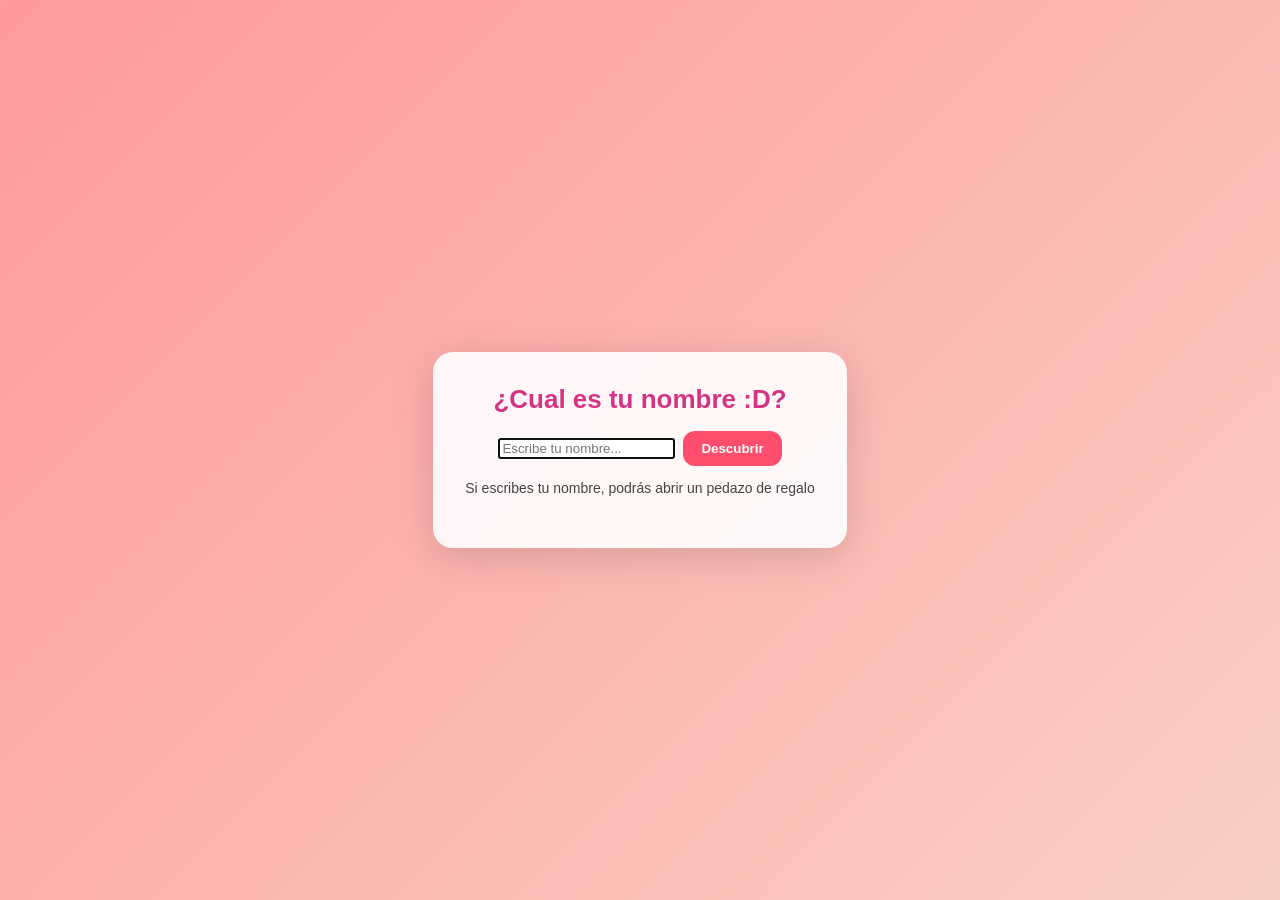
==== index.html @ b0f186e9 "Rename lol.html to index.html" ====
<!doctype html>
<html lang="es">
<head>
  <meta charset="utf-8" />
  <meta name="viewport" content="width=device-width,initial-scale=1" />
  <title> Regalo </title>
  <style>
    body{
      font-family: 'Comic Sans MS', cursive, sans-serif;
      background: linear-gradient(135deg, #ff9a9e 0%, #fad0c4 100%);
      display:flex;align-items:center;justify-content:center;min-height:100vh;margin:0;
    }
    .card{
      background:rgba(255,255,255,0.9);
      border-radius:20px;
      padding:32px;
      box-shadow:0 8px 40px rgba(0,0,0,0.15);
      text-align:center;
      animation: pop 0.6s ease;
      max-width:400px;
    }
    @keyframes pop{from{transform:scale(0.7);opacity:0;}to{transform:scale(1);opacity:1;}}
    h1{margin:0 0 16px;font-size:26px;color:#d63384;text-shadow:1px 1px 0 #fff}
    .row{display:flex;gap:8px;align-items:center;justify-content:center;margin-bottom:14px}
    input[type="text"]{
      flex:1;
      padding:10px 12px;
      border-radius:12px;
      border:2px solid #d63384;
      font-size:16px;
      outline:none;
      transition:border-color .2s;
    }
    input[type="text"]:focus{border-color:#ff4d6d;}
    button{
      padding:10px 18px;
      border-radius:12px;
      border:0;
      background:#ff4d6d;
      color:white;
      font-weight:700;
      cursor:pointer;
      transition:background .2s,transform .1s;
    }
    button:hover{background:#d63384;}
    button:active{transform:scale(0.95);}
    .hint{color:#444;font-size:14px;margin-bottom:16px}
    .gift{font-size:60px;cursor:pointer;transition:transform .2s;}
    .gift:hover{transform:scale(1.2);}
    .result{margin-top:20px;}
    .result img{max-width:100%;border-radius:12px;display:none;box-shadow:0 6px 20px rgba(0,0,0,0.2)}
  </style>
</head>
<body>
  <div class="card">
    <h1> ¿Cual es tu nombre :D? </h1>
    <div class="row">
      <input id="nameInput" placeholder="Escribe tu nombre..." autofocus />
      <button id="checkBtn">Descubrir</button>
    </div>
    <div class="hint">Si escribes tu nombre, podrás abrir un pedazo de regalo </div>

    <div id="giftContainer" style="display:none;">
      <div class="gift" id="gift">🎁</div>
    </div>

    <div class="result">
      <img id="imgMarta" src="dedo.jpg" height = "100%" width = "50%" alt="Sorpresa Marta" />
      <img id="imgOtro" src="pulgar.jpeg" alt="Sorpresa Otro" />
    </div>

    <audio id="soundMarta" src="rock.mp3"></audio>
    <audio id="soundOtro" src="bien.mp3"></audio>
  </div>

  <script>
    const input = document.getElementById('nameInput');
    const btn = document.getElementById('checkBtn');
    const giftContainer = document.getElementById('giftContainer');
    const gift = document.getElementById('gift');
    const imgM = document.getElementById('imgMarta');
    const imgO = document.getElementById('imgOtro');
    const sndM = document.getElementById('soundMarta');
    const sndO = document.getElementById('soundOtro');

    let isMarta = false;

    function resetAll(){
      imgM.style.display = 'none';
      imgO.style.display = 'none';
      sndM.pause(); sndM.currentTime=0;
      sndO.pause(); sndO.currentTime=0;
    }

    btn.addEventListener('click',()=>{
      const name = input.value.trim().toLowerCase();
      resetAll();
      giftContainer.style.display = 'block';
      isMarta = (name === 'marta');
      if(isMarta){
        alert('Toma tu regalo');
      } else {
        alert('Toma un regalo pa ti guap@');
      }
    });

    gift.addEventListener('click',()=>{
      resetAll();
      if(isMarta){
        imgM.style.display = 'block';
        sndM.play().catch(()=>{});
      } else {
        imgO.style.display = 'block';
        sndO.play().catch(()=>{});
      }
    });

    input.addEventListener('keydown', (e)=>{ if(e.key === 'Enter') btn.click(); });
    resetAll();
  </script>
</body>
</html>
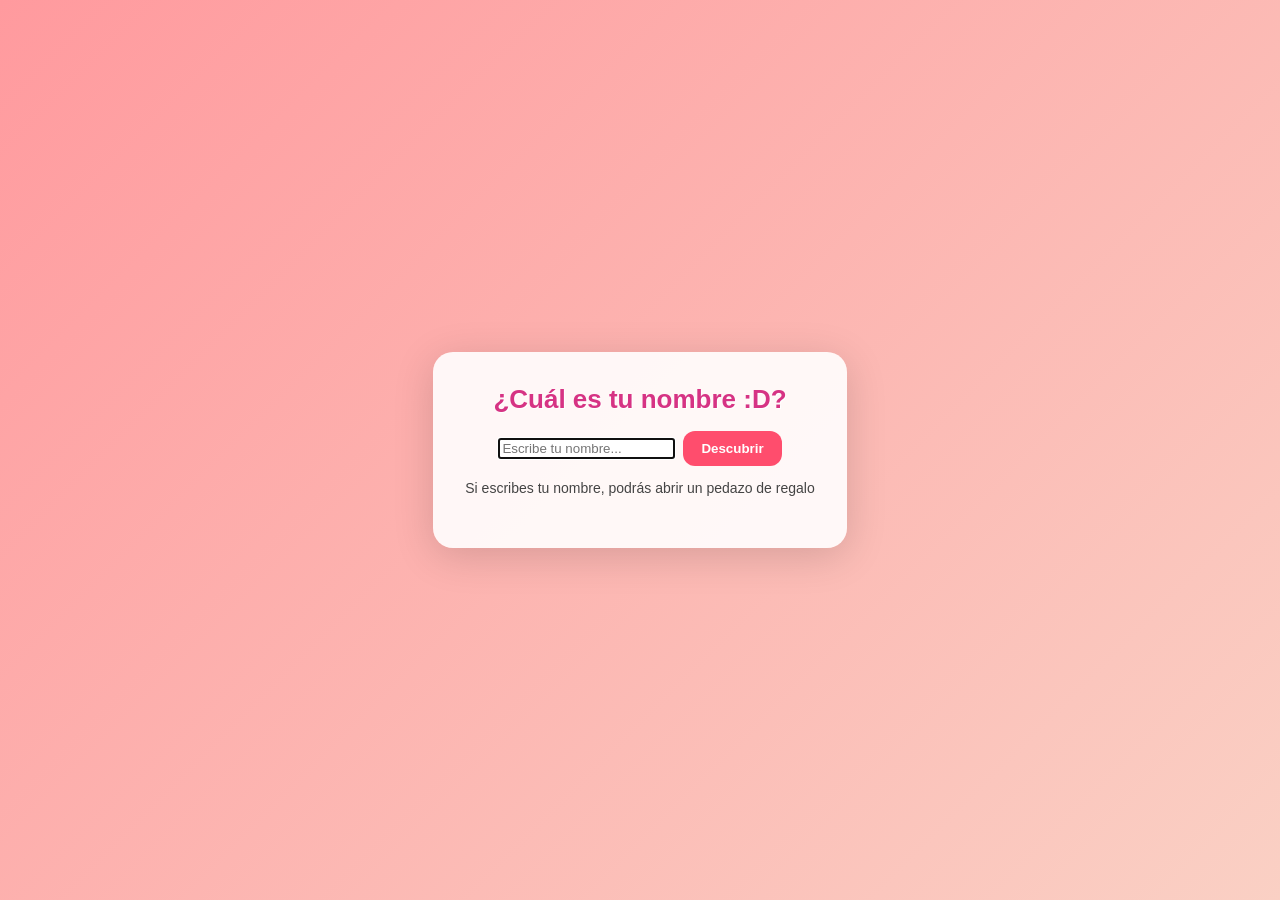
==== commit f4dce0df: "Update index.html" ====
--- a/index.html
+++ b/index.html
@@ -29,9 +29,7 @@
       border:2px solid #d63384;
       font-size:16px;
       outline:none;
-      transition:border-color .2s;
     }
-    input[type="text"]:focus{border-color:#ff4d6d;}
     button{
       padding:10px 18px;
       border-radius:12px;
@@ -40,36 +38,34 @@
       color:white;
       font-weight:700;
       cursor:pointer;
-      transition:background .2s,transform .1s;
     }
-    button:hover{background:#d63384;}
-    button:active{transform:scale(0.95);}
     .hint{color:#444;font-size:14px;margin-bottom:16px}
-    .gift{font-size:60px;cursor:pointer;transition:transform .2s;}
-    .gift:hover{transform:scale(1.2);}
+    .gift{font-size:60px;cursor:pointer;}
     .result{margin-top:20px;}
-    .result img{max-width:100%;border-radius:12px;display:none;box-shadow:0 6px 20px rgba(0,0,0,0.2)}
+    .result img{max-width:100%;border-radius:12px;display:none;}
   </style>
 </head>
 <body>
   <div class="card">
-    <h1> ¿Cual es tu nombre :D? </h1>
+    <h1> ¿Cuál es tu nombre :D? </h1>
+
     <div class="row">
       <input id="nameInput" placeholder="Escribe tu nombre..." autofocus />
       <button id="checkBtn">Descubrir</button>
     </div>
-    <div class="hint">Si escribes tu nombre, podrás abrir un pedazo de regalo </div>
+
+    <div class="hint">Si escribes tu nombre, podrás abrir un pedazo de regalo</div>
 
     <div id="giftContainer" style="display:none;">
       <div class="gift" id="gift">🎁</div>
     </div>
 
     <div class="result">
-      <img id="imgMarta" src="dedo.jpg" height = "100%" width = "50%" alt="Sorpresa Marta" />
+      <img id="imgNatalia" src="dedo.jpg" width="50%" alt="Sorpresa Natalia" />
       <img id="imgOtro" src="pulgar.jpeg" alt="Sorpresa Otro" />
     </div>
 
-    <audio id="soundMarta" src="rock.mp3"></audio>
+    <audio id="soundNatalia" src="rock.mp3"></audio>
     <audio id="soundOtro" src="bien.mp3"></audio>
   </div>
 
@@ -78,44 +74,46 @@
     const btn = document.getElementById('checkBtn');
     const giftContainer = document.getElementById('giftContainer');
     const gift = document.getElementById('gift');
-    const imgM = document.getElementById('imgMarta');
+    const imgN = document.getElementById('imgNatalia');
     const imgO = document.getElementById('imgOtro');
-    const sndM = document.getElementById('soundMarta');
+    const sndN = document.getElementById('soundNatalia');
     const sndO = document.getElementById('soundOtro');
 
-    let isMarta = false;
+    let isNatalia = false;
 
     function resetAll(){
-      imgM.style.display = 'none';
+      imgN.style.display = 'none';
       imgO.style.display = 'none';
-      sndM.pause(); sndM.currentTime=0;
-      sndO.pause(); sndO.currentTime=0;
+      sndN.pause(); sndN.currentTime = 0;
+      sndO.pause(); sndO.currentTime = 0;
     }
 
-    btn.addEventListener('click',()=>{
+    btn.addEventListener('click', () => {
       const name = input.value.trim().toLowerCase();
       resetAll();
       giftContainer.style.display = 'block';
-      isMarta = (name === 'marta');
-      if(isMarta){
-        alert('Toma tu regalo');
-      } else {
-        alert('Toma un regalo pa ti guap@');
-      }
+
+      const nombresValidos = ['natalia', 'natt', 'natty'];
+      isNatalia = nombresValidos.includes(name);
+
+      alert(isNatalia ? 'Toma tu regalo 💖' : 'Toma un regalo pa ti guap@ 😌');
     });
 
-    gift.addEventListener('click',()=>{
+    gift.addEventListener('click', () => {
       resetAll();
-      if(isMarta){
-        imgM.style.display = 'block';
-        sndM.play().catch(()=>{});
+      if(isNatalia){
+        imgN.style.display = 'block';
+        sndN.play().catch(()=>{});
       } else {
         imgO.style.display = 'block';
         sndO.play().catch(()=>{});
       }
     });
 
-    input.addEventListener('keydown', (e)=>{ if(e.key === 'Enter') btn.click(); });
+    input.addEventListener('keydown', e => {
+      if(e.key === 'Enter') btn.click();
+    });
+
     resetAll();
   </script>
 </body>
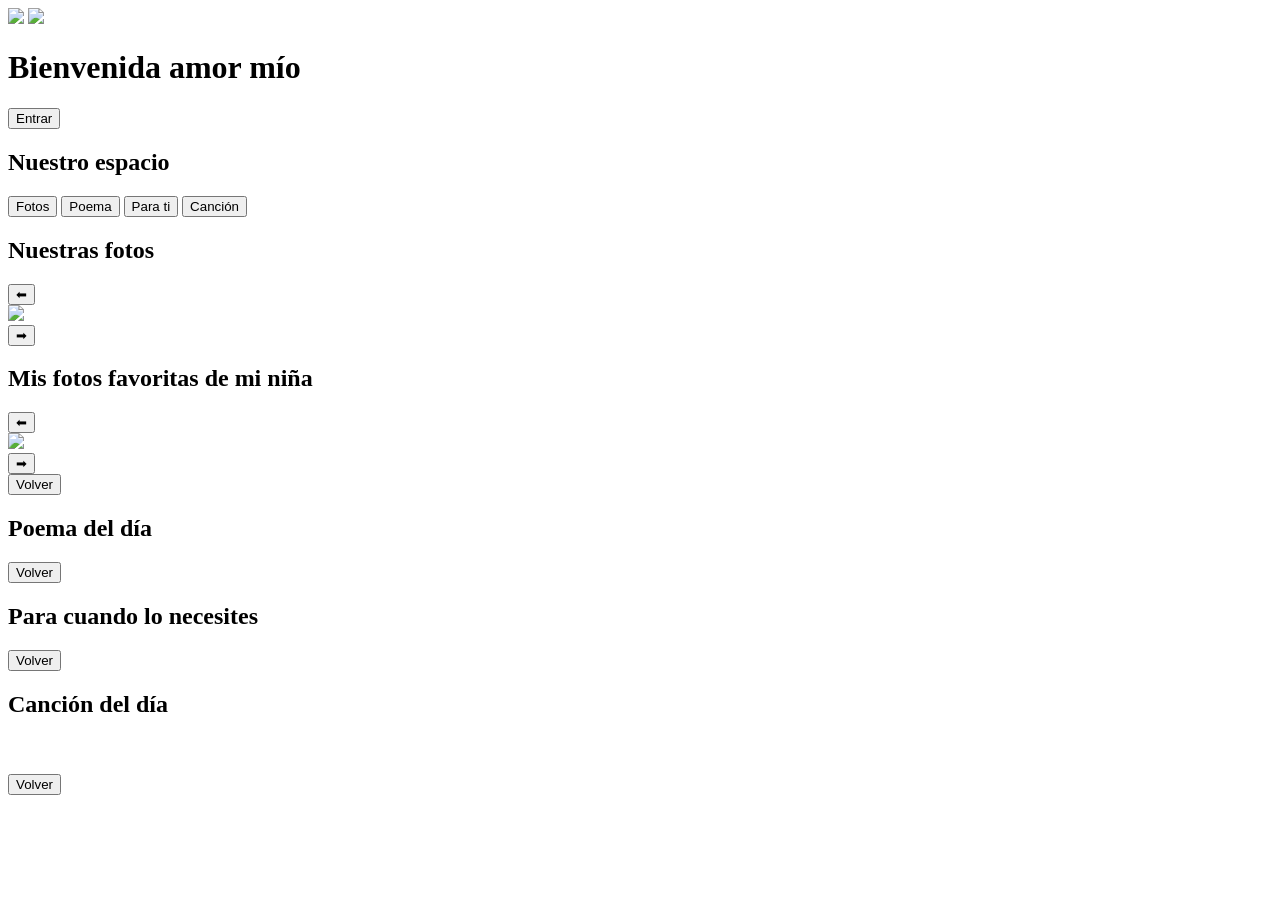
==== commit c813c9fc: "Update index.html" ====
--- a/index.html
+++ b/index.html
@@ -1,120 +1,92 @@
-<!doctype html>
+<!DOCTYPE html>
 <html lang="es">
 <head>
-  <meta charset="utf-8" />
-  <meta name="viewport" content="width=device-width,initial-scale=1" />
-  <title> Regalo </title>
-  <style>
-    body{
-      font-family: 'Comic Sans MS', cursive, sans-serif;
-      background: linear-gradient(135deg, #ff9a9e 0%, #fad0c4 100%);
-      display:flex;align-items:center;justify-content:center;min-height:100vh;margin:0;
-    }
-    .card{
-      background:rgba(255,255,255,0.9);
-      border-radius:20px;
-      padding:32px;
-      box-shadow:0 8px 40px rgba(0,0,0,0.15);
-      text-align:center;
-      animation: pop 0.6s ease;
-      max-width:400px;
-    }
-    @keyframes pop{from{transform:scale(0.7);opacity:0;}to{transform:scale(1);opacity:1;}}
-    h1{margin:0 0 16px;font-size:26px;color:#d63384;text-shadow:1px 1px 0 #fff}
-    .row{display:flex;gap:8px;align-items:center;justify-content:center;margin-bottom:14px}
-    input[type="text"]{
-      flex:1;
-      padding:10px 12px;
-      border-radius:12px;
-      border:2px solid #d63384;
-      font-size:16px;
-      outline:none;
-    }
-    button{
-      padding:10px 18px;
-      border-radius:12px;
-      border:0;
-      background:#ff4d6d;
-      color:white;
-      font-weight:700;
-      cursor:pointer;
-    }
-    .hint{color:#444;font-size:14px;margin-bottom:16px}
-    .gift{font-size:60px;cursor:pointer;}
-    .result{margin-top:20px;}
-    .result img{max-width:100%;border-radius:12px;display:none;}
-  </style>
+  <meta charset="UTF-8">
+  <title>Nuestra Página</title>
+  <link rel="stylesheet" href="style.css">
 </head>
+
 <body>
-  <div class="card">
-    <h1> ¿Cuál es tu nombre :D? </h1>
 
-    <div class="row">
-      <input id="nameInput" placeholder="Escribe tu nombre..." autofocus />
-      <button id="checkBtn">Descubrir</button>
+<!-- corazones -->
+<div class="corazones"></div>
+
+<!-- imágenes laterales -->
+<img src="gato.png" class="lado lado-izq">
+<img src="jsjsjs.png" class="lado lado-der">
+
+<!-- contenedor principal -->
+<div class="contenido">
+
+  <!-- bienvenida -->
+  <div id="bienvenida" class="pantalla">
+    <h1>Bienvenida amor mío</h1>
+    <button onclick="entrar()">Entrar</button>
+  </div>
+
+  <!-- menú -->
+  <div id="menu" class="pantalla oculto">
+    <h2>Nuestro espacio</h2>
+
+    <button onclick="mostrarSeccion('fotos')">Fotos</button>
+    <button onclick="mostrarSeccion('poema')">Poema</button>
+    <button onclick="mostrarSeccion('frase')">Para ti</button>
+    <button onclick="mostrarSeccion('cancion')">Canción</button>
+  </div>
+
+  <!-- fotos -->
+  <div id="fotos" class="seccion oculto">
+    <h2>Nuestras fotos</h2>
+
+    <div class="carrusel">
+      <button class="nav" onclick="cambiarFoto(-1)">⬅</button>
+
+      <div class="slider">
+        <img id="fotoActual" src="foto1.jpg">
+      </div>
+
+      <button class="nav" onclick="cambiarFoto(1)">➡</button>
     </div>
 
-    <div class="hint">Si escribes tu nombre, podrás abrir un pedazo de regalo</div>
+    <h2>Mis fotos favoritas de mi niña</h2>
 
-    <div id="giftContainer" style="display:none;">
-      <div class="gift" id="gift">🎁</div>
+    <div class="carrusel">
+      <button class="nav" onclick="cambiarFotoFav(-1)">⬅</button>
+
+      <div class="slider">
+        <img id="fotoFavActual" src="fav1.jpg">
+      </div>
+
+      <button class="nav" onclick="cambiarFotoFav(1)">➡</button>
     </div>
 
-    <div class="result">
-      <img id="imgNatalia" src="dedo.jpg" width="50%" alt="Sorpresa Natalia" />
-      <img id="imgOtro" src="pulgar.jpeg" alt="Sorpresa Otro" />
-    </div>
-
-    <audio id="soundNatalia" src="rock.mp3"></audio>
-    <audio id="soundOtro" src="bien.mp3"></audio>
+    <button onclick="volverMenu()">Volver</button>
   </div>
 
-  <script>
-    const input = document.getElementById('nameInput');
-    const btn = document.getElementById('checkBtn');
-    const giftContainer = document.getElementById('giftContainer');
-    const gift = document.getElementById('gift');
-    const imgN = document.getElementById('imgNatalia');
-    const imgO = document.getElementById('imgOtro');
-    const sndN = document.getElementById('soundNatalia');
-    const sndO = document.getElementById('soundOtro');
+  <!-- poema -->
+  <div id="poema" class="seccion oculto">
+    <h2>Poema del día</h2>
+    <p id="poema-texto"></p>
+    <button onclick="volverMenu()">Volver</button>
+  </div>
 
-    let isNatalia = false;
+  <!-- frase -->
+  <div id="frase" class="seccion oculto">
+    <h2>Para cuando lo necesites</h2>
+    <p id="frase-texto"></p>
+    <button onclick="volverMenu()">Volver</button>
+  </div>
 
-    function resetAll(){
-      imgN.style.display = 'none';
-      imgO.style.display = 'none';
-      sndN.pause(); sndN.currentTime = 0;
-      sndO.pause(); sndO.currentTime = 0;
-    }
+  <!-- canción -->
+  <div id="cancion" class="seccion oculto">
+    <h2>Canción del día</h2>
+    <a id="cancion-link" target="_blank"></a>
+    <br><br>
+    <button onclick="volverMenu()">Volver</button>
+  </div>
 
-    btn.addEventListener('click', () => {
-      const name = input.value.trim().toLowerCase();
-      resetAll();
-      giftContainer.style.display = 'block';
+</div>
 
-      const nombresValidos = ['natalia', 'natt', 'natty'];
-      isNatalia = nombresValidos.includes(name);
-
-      alert(isNatalia ? 'Toma tu regalo 💖' : 'Toma un regalo pa ti guap@ 😌');
-    });
-
-    gift.addEventListener('click', () => {
-      resetAll();
-      if(isNatalia){
-        imgN.style.display = 'block';
-        sndN.play().catch(()=>{});
-      } else {
-        imgO.style.display = 'block';
-        sndO.play().catch(()=>{});
-      }
-    });
-
-    input.addEventListener('keydown', e => {
-      if(e.key === 'Enter') btn.click();
-    });
-
-    resetAll();
-  </script>
+<script src="script.js"></script>
 </body>
 </html>
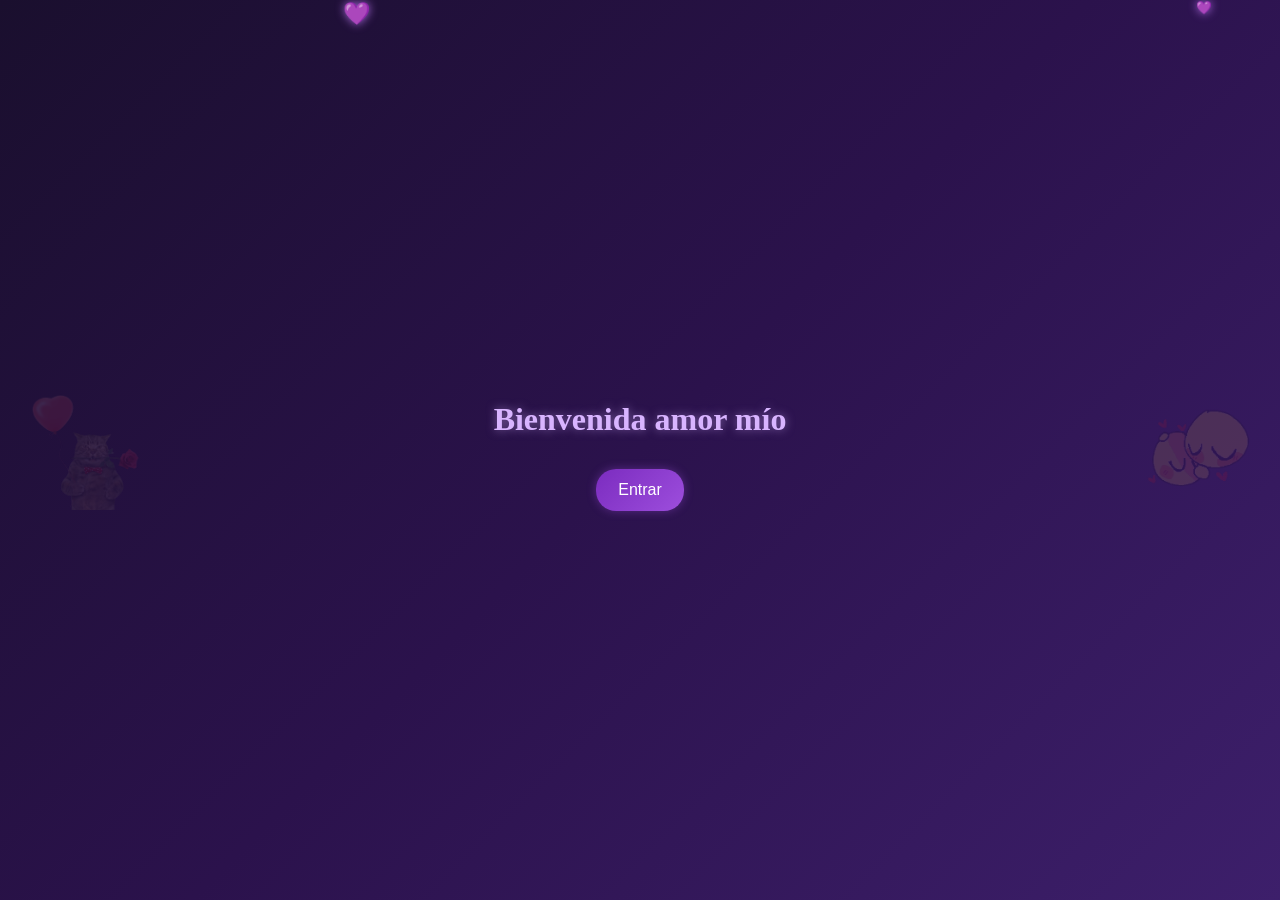
==== commit 8a97a220: "Update index.html" ====
--- a/index.html
+++ b/index.html
@@ -3,6 +3,7 @@
 <head>
   <meta charset="UTF-8">
   <title>Nuestra Página</title>
+  <meta name="viewport" content="width=device-width, initial-scale=1.0">
   <link rel="stylesheet" href="style.css">
 </head>
 
--- a/style.css
+++ b/style.css
@@ -0,0 +1,235 @@
+body {
+  margin: 0;
+  font-family: 'Georgia', serif;
+  background: linear-gradient(135deg, #1a0f2e, #2b124c, #3d1f6b);
+  color: #f5e6ff;
+  text-align: center;
+  overflow-x: hidden;
+}
+
+/* contenedor central */
+.contenido {
+  max-width: 800px;
+  margin: 0 auto;
+  position: relative;
+  z-index: 2;
+}
+
+/* pantallas */
+.pantalla {
+  height: 100vh;
+  display: flex;
+  flex-direction: column;
+  justify-content: center;
+  align-items: center;
+}
+
+/* ocultar */
+.oculto {
+  display: none;
+}
+
+/* títulos */
+h1, h2 {
+  color: #d8b4ff;
+  text-shadow: 0 0 10px rgba(216, 180, 255, 0.5);
+}
+
+/* botones */
+button {
+  padding: 12px 22px;
+  margin: 10px;
+  border: none;
+  background: linear-gradient(135deg, #7b2cbf, #9d4edd);
+  color: white;
+  border-radius: 20px;
+  cursor: pointer;
+  transition: 0.3s;
+  font-size: 16px;
+  box-shadow: 0 0 10px rgba(157, 78, 221, 0.4);
+}
+
+button:hover {
+  transform: scale(1.08);
+  box-shadow: 0 0 20px rgba(200, 150, 255, 0.8);
+}
+
+/* secciones */
+.seccion {
+  padding: 40px;
+}
+
+/* animaciones */
+.fade-in {
+  animation: fadeIn 0.8s ease forwards;
+}
+
+@keyframes fadeIn {
+  from { opacity: 0; transform: translateY(15px); }
+  to { opacity: 1; transform: translateY(0); }
+}
+
+/* corazones */
+.corazones {
+  position: fixed;
+  width: 100%;
+  height: 100%;
+  pointer-events: none;
+  overflow: hidden;
+  top: 0;
+  left: 0;
+  z-index: 0;
+}
+
+.corazon {
+  position: absolute;
+  color: #c77dff;
+  animation: flotar 6s linear infinite;
+  text-shadow: 0 0 10px rgba(199, 125, 255, 0.8);
+}
+
+@keyframes flotar {
+  0% { transform: translateY(100vh); opacity: 1; }
+  100% { transform: translateY(-10vh); opacity: 0; }
+}
+
+/* carrusel */
+.slider img {
+  width: 280px;
+  height: 280px;
+  object-fit: cover;
+  border-radius: 20px;
+  box-shadow: 0 10px 30px rgba(0,0,0,0.6);
+  transition: all 0.3s ease;
+}
+
+.slider img:hover {
+  transform: scale(1.05);
+}
+
+.carrusel {
+  display: flex;
+  align-items: center;
+  justify-content: center;
+  gap: 15px;
+  margin: 25px 0;
+}
+
+/* poema */
+#poema-texto {
+  max-width: 400px;
+  margin: 20px auto;
+  padding: 20px;
+  background: rgba(255,255,255,0.05);
+  border-radius: 15px;
+  line-height: 1.6;
+  font-style: italic;
+  box-shadow: 0 0 20px rgba(200,150,255,0.2);
+}
+
+/* frase */
+#frase-texto {
+  font-size: 18px;
+  opacity: 0.9;
+}
+
+/* canción */
+#cancion-link {
+  color: #c77dff;
+  text-decoration: none;
+  font-weight: bold;
+}
+
+#cancion-link:hover {
+  text-decoration: underline;
+}
+
+/* imágenes laterales */
+.lado {
+  position: fixed;
+  top: 50%;
+  transform: translateY(-50%);
+  
+  width: 120px;
+  height: 120px;
+  object-fit: contain;
+
+  opacity: 0.12;
+  z-index: 1;
+  pointer-events: none;
+
+  animation: flotarLateral 6s ease-in-out infinite;
+}
+
+.lado-izq {
+  left: 2%;
+}
+
+.lado-der {
+  right: 2%;
+}
+
+@keyframes flotarLateral {
+  0%, 100% { transform: translateY(-50%) translateX(0); }
+  50% { transform: translateY(-55%) translateX(5px); }
+}
+
+/* responsive */
+@media (max-width: 600px) {
+  .lado {
+    width: 70px;
+    height: 70px;
+    opacity: 0.08;
+  }
+/* 📱 AJUSTE GENERAL MÓVIL */
+@media (max-width: 768px) {
+
+  .contenido {
+    max-width: 95%;
+    padding: 10px;
+  }
+
+  h1 {
+    font-size: 26px;
+  }
+
+  h2 {
+    font-size: 20px;
+  }
+
+  button {
+    width: 90%;
+    max-width: 300px;
+    font-size: 15px;
+  }
+
+  /* 📸 carrusel adaptado */
+  .slider img {
+    width: 220px;
+    height: 220px;
+  }
+
+  .carrusel {
+    flex-direction: row;
+    gap: 8px;
+  }
+
+  /* 🌌 imágenes laterales menos invasivas */
+  .lado {
+    width: 60px;
+    height: 60px;
+    opacity: 0.06;
+  }
+
+  /* 💖 poema más compacto */
+  #poema-texto {
+    max-width: 90%;
+    font-size: 14px;
+    padding: 15px;
+  }
+
+  /* 💭 frase */
+  #frase-texto {
+    font-size: 16px;
+  }
+}
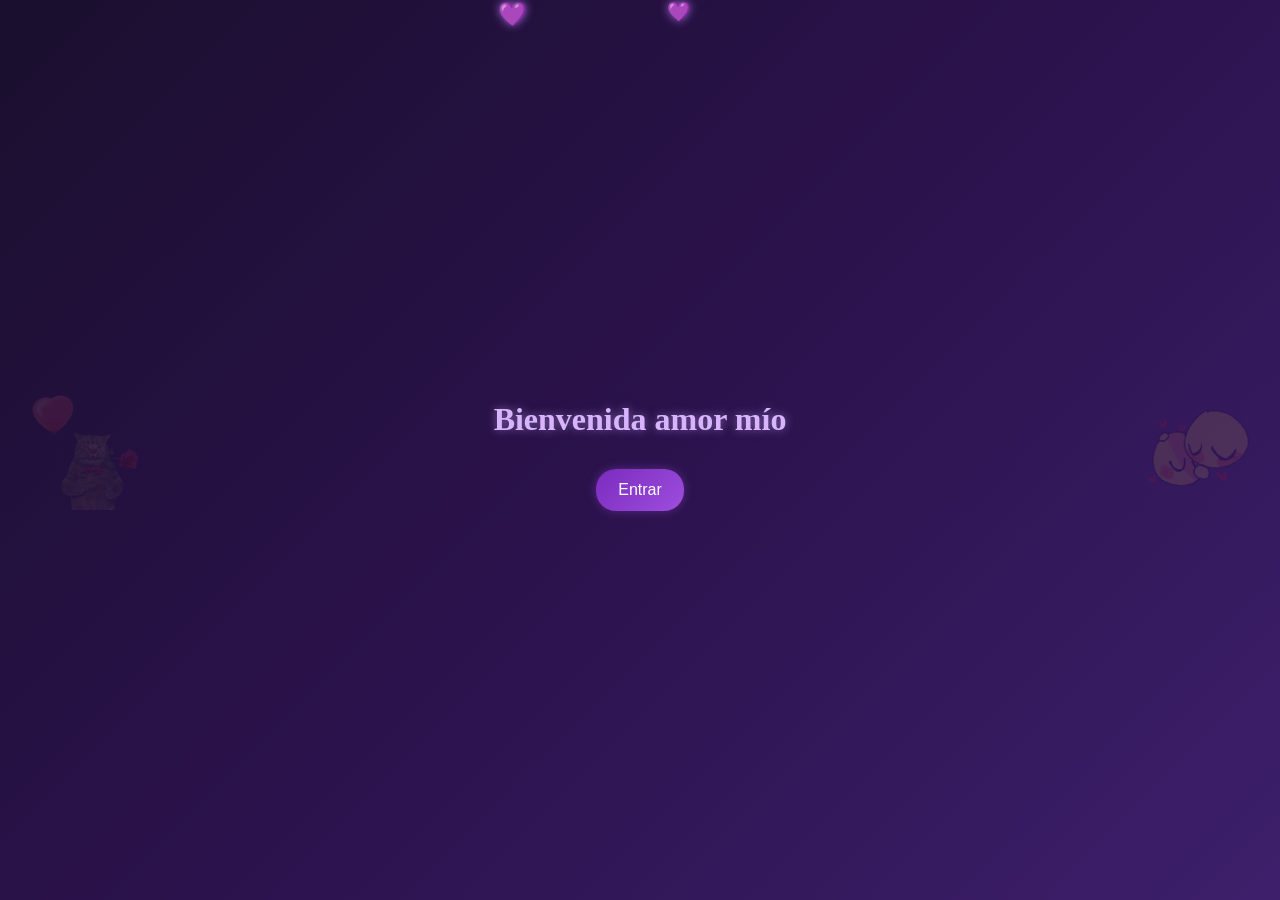
==== commit 3b4ca112: "Update index.html" ====
--- a/index.html
+++ b/index.html
@@ -64,12 +64,26 @@
     <button onclick="volverMenu()">Volver</button>
   </div>
 
-  <!-- poema -->
-  <div id="poema" class="seccion oculto">
-    <h2>Poema del día</h2>
-    <p id="poema-texto"></p>
-    <button onclick="volverMenu()">Volver</button>
-  </div>
+<!-- poema -->
+<div id="poema" class="seccion oculto">
+
+  <h2>Poemas 💌</h2>
+
+  <!-- escribir poema -->
+  <input id="author" placeholder="Tu nombre">
+  <br><br>
+
+  <textarea id="poemText" placeholder="Escribe aquí tu poema..."></textarea>
+  <br><br>
+
+  <button onclick="sendPoem()">Enviar poema</button>
+
+  <!-- lista de poemas -->
+  <div id="poemsList" class="poems-container"></div>
+
+  <br>
+  <button onclick="volverMenu()">Volver</button>
+</div>
 
   <!-- frase -->
   <div id="frase" class="seccion oculto">
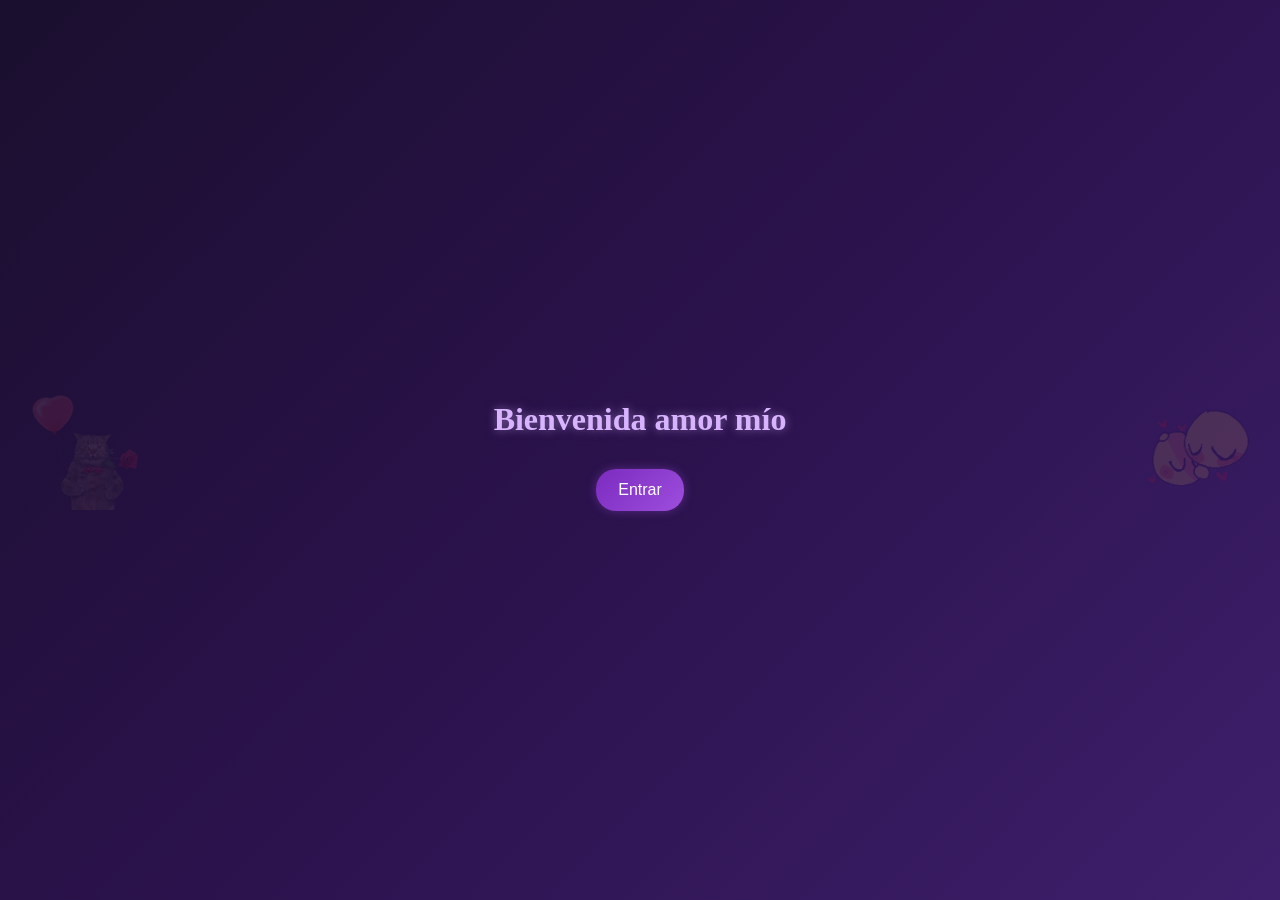
==== commit a6f27d3c: "Update index.html" ====
--- a/index.html
+++ b/index.html
@@ -102,6 +102,6 @@
 
 </div>
 
-<script src="script.js"></script>
+<script type="module" src="script.js"></script>
 </body>
 </html>
--- a/style.css
+++ b/style.css
@@ -115,16 +115,52 @@
   margin: 25px 0;
 }
 
-/* poema */
-#poema-texto {
-  max-width: 400px;
-  margin: 20px auto;
-  padding: 20px;
-  background: rgba(255,255,255,0.05);
-  border-radius: 15px;
-  line-height: 1.6;
-  font-style: italic;
-  box-shadow: 0 0 20px rgba(200,150,255,0.2);
+.poems-container {
+  margin-top: 20px;
+  max-height: 350px;
+  overflow-y: auto;
+  display: flex;
+  flex-direction: column;
+  gap: 12px;
+}
+
+.poem {
+  padding: 12px;
+  border-radius: 12px;
+  background: rgba(255,255,255,0.08);
+  box-shadow: 0 0 10px rgba(200,150,255,0.15);
+}
+
+.poem strong {
+  display: block;
+  margin-bottom: 5px;
+  color: #d8b4ff;
+}
+
+.poem-date {
+  font-size: 12px;
+  opacity: 0.6;
+  margin-top: 5px;
+}
+
+textarea {
+  width: 80%;
+  max-width: 500px;
+  height: 90px;
+  border-radius: 10px;
+  padding: 10px;
+  margin: 8px 0;
+  font-family: inherit;
+}
+
+input {
+  width: 60%;
+  max-width: 300px;
+  padding: 8px;
+  border-radius: 10px;
+  border: none;
+  margin-bottom: 10px;
+  text-align: center;
 }
 
 /* frase */
